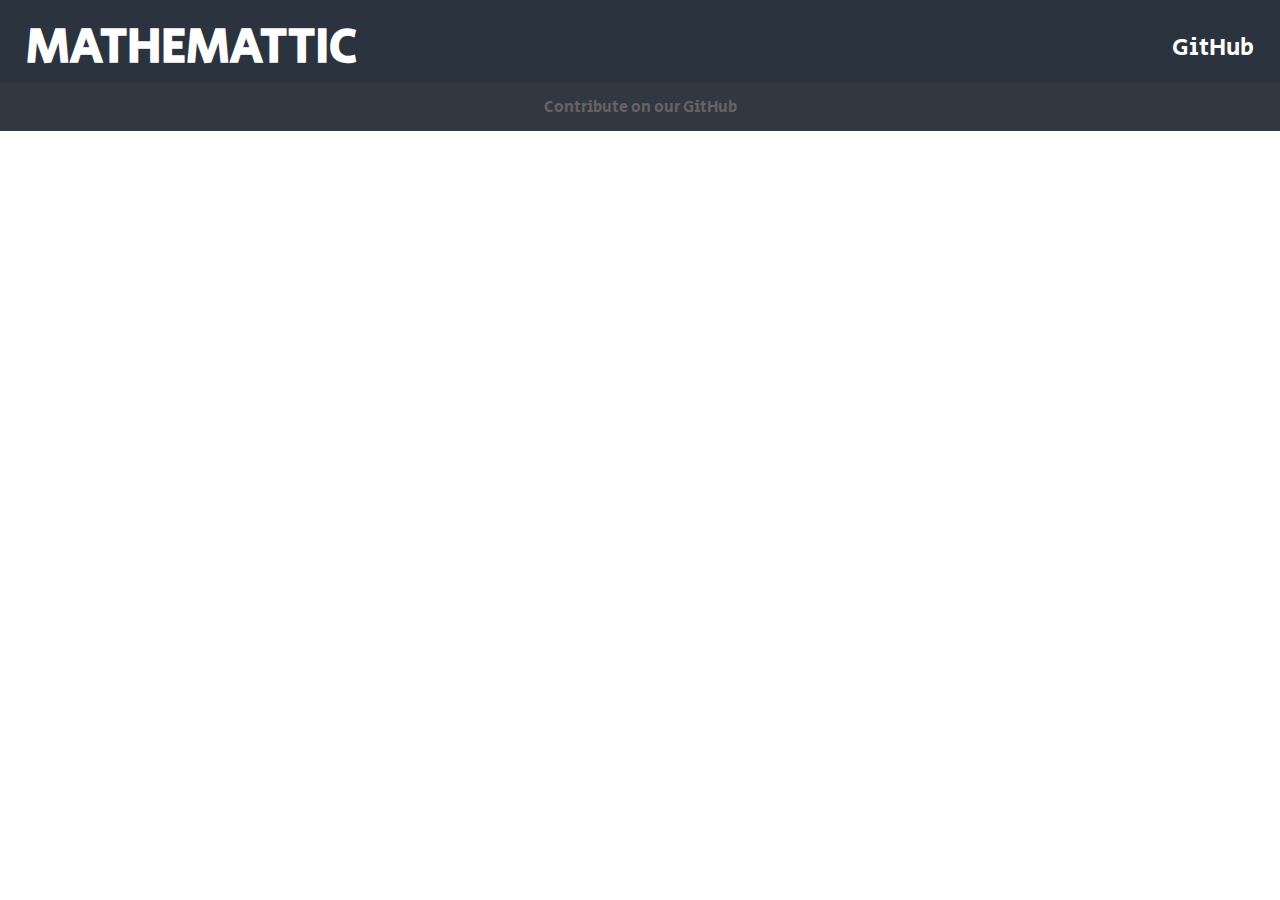
==== source/exercisepages/exercises.html @ 059aaa42 "Added url parameters and updated fonts and formation" ====
<!DOCTYPE html>
<head>
    <meta charset="UTF-8">
    <meta name="viewport" content="width=device-width, initial-scale=1.0">
	<link rel="preconnect" href="https://fonts.googleapis.com">
	<link rel="preconnect" href="https://fonts.gstatic.com" crossorigin>
	<link href="https://fonts.googleapis.com/css2?family=Secular+One&display=swap" rel="stylesheet">
	<link href="https://fonts.googleapis.com/css2?family=Kanit&display=swap" rel="stylesheet"> 
    <link rel="stylesheet" href="/source/exercisepages/style.css">
    <script src="/source/exercisepages/script.js" type="text/javascript"></script>
    <title>Mathemattic</title>
</head>
<body>
    <div class="headbar">
		<div class="logo">
			<h1>MATHEMATTIC</h1>
		</div>
		<div class="text">
			<a href="https://github.com/umloucobr/mathemattic">GitHub</a>
		</div>
	</div>
</body>
<footer>
    <a href="https://github.com/umloucobr/mathemattic">Contribute on our GitHub</a>
</footer>
</html>
---- source/exercisepages/style.css ----
* {
    margin: 0;
    padding: 0;
}

@media only screen and (min-width: 992px) {
    .headbar {
     display: flex;
     justify-content: space-between;
     align-items: center;
     padding-left: 2%;
     padding-right: 2%;
     padding-top: 1%;
     font-size: 1.5em;
     font-family: 'Secular One', sans-serif;
     background-color: rgb(43, 51, 63);
    }

    .mainpage {       
        background-color: rgb(43, 51, 63);
    }

    .headbar .logo h1 {
        color: rgb(255, 255, 255);
    }

    .headbar .text a {
        color: rgb(255, 255, 255);
        text-decoration: none;
        text-align: center;
        font-size: 1.0em;
    }

    footer {
        display: flex;
        justify-content: center;
        align-items: center;
        background-color: rgb(50, 56, 65);
        padding-top: 1%;
        padding-bottom: 1%;
    }

    footer a {
        text-decoration: none;
        font-family: 'Secular One', sans-serif;
        color: rgb(100, 100, 100);
    }
}
@media only screen and (max-width: 992px) {
    
}
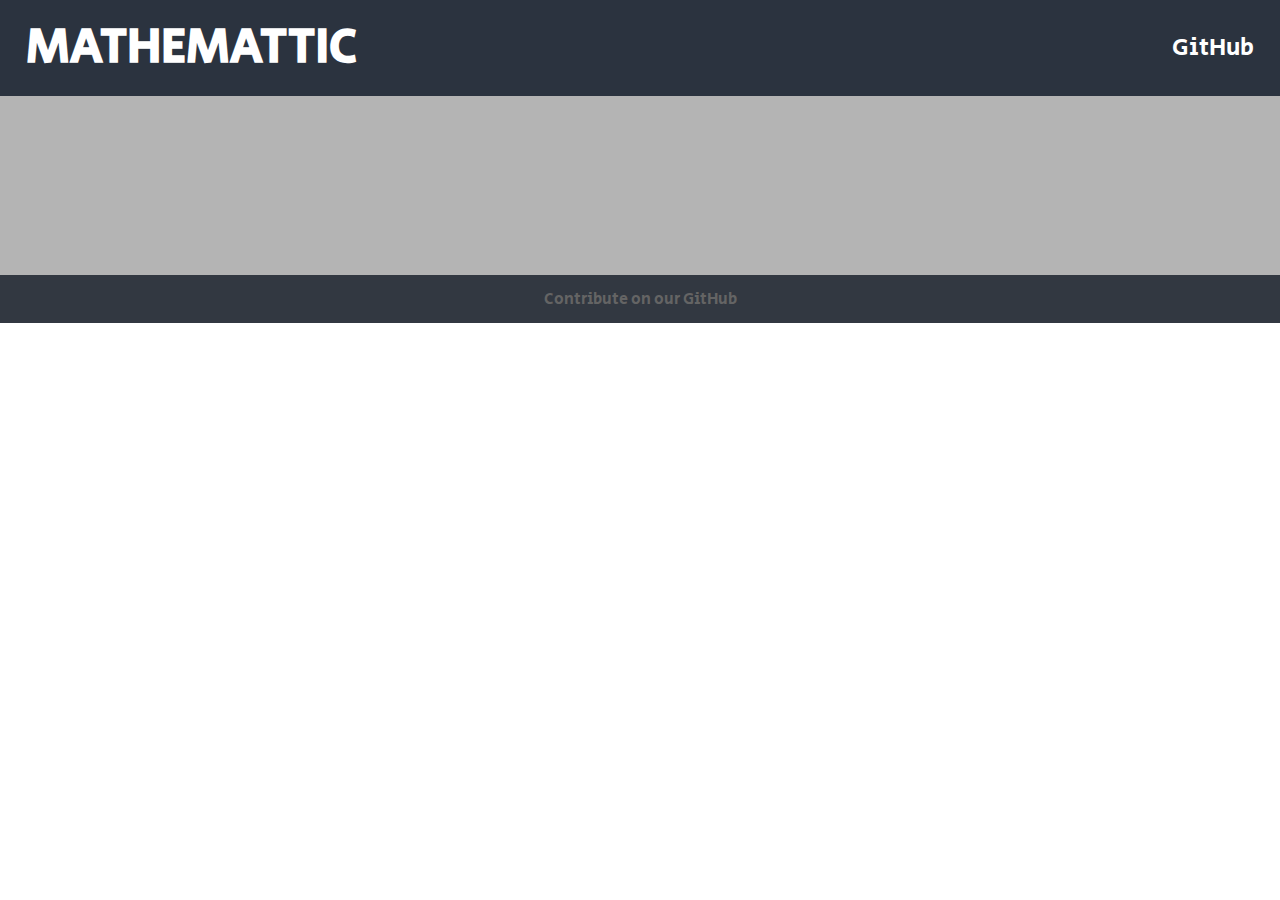
==== commit 500e5632: "Added exercise page images and fixed typos" ====
--- a/source/exercisepages/exercises.html
+++ b/source/exercisepages/exercises.html
@@ -1,13 +1,17 @@
 <!DOCTYPE html>
+<html>
 <head>
     <meta charset="UTF-8">
     <meta name="viewport" content="width=device-width, initial-scale=1.0">
 	<link rel="preconnect" href="https://fonts.googleapis.com">
 	<link rel="preconnect" href="https://fonts.gstatic.com" crossorigin>
 	<link href="https://fonts.googleapis.com/css2?family=Secular+One&display=swap" rel="stylesheet">
-	<link href="https://fonts.googleapis.com/css2?family=Kanit&display=swap" rel="stylesheet"> 
-    <link rel="stylesheet" href="/source/exercisepages/style.css">
-    <script src="/source/exercisepages/script.js" type="text/javascript"></script>
+	<link href="https://fonts.googleapis.com/css2?family=Kanit&display=swap" rel="stylesheet">
+	<link rel="icon" type="image/png" sizes="32x32" href="/assets/favicon/favicon_io/favicon-32x32.png">
+    <link rel="icon" type="image/png" sizes="16x16" href="/assets/favicon/favicon_io/favicon-16x16.png">
+    <link rel="manifest" href="/assets/favicon/favicon_io/site.webmanifest"> 
+    <link rel="stylesheet" href="style.css">
+    <script src="script.js" type="text/javascript"></script>
     <title>Mathemattic</title>
 </head>
 <body>
@@ -19,6 +23,11 @@
 			<a href="https://github.com/umloucobr/mathemattic">GitHub</a>
 		</div>
 	</div>
+	<div class="exercisescontainer">
+		<div class="exercises">
+
+		</div>
+	</div>
 </body>
 <footer>
     <a href="https://github.com/umloucobr/mathemattic">Contribute on our GitHub</a>
--- a/source/exercisepages/style.css
+++ b/source/exercisepages/style.css
@@ -11,6 +11,7 @@
      padding-left: 2%;
      padding-right: 2%;
      padding-top: 1%;
+     padding-bottom: 1%;
      font-size: 1.5em;
      font-family: 'Secular One', sans-serif;
      background-color: rgb(43, 51, 63);
@@ -29,6 +30,23 @@
         text-decoration: none;
         text-align: center;
         font-size: 1.0em;
+    }
+    
+    .exercisescontainer {
+        display: flex;
+        padding-top: 5%;
+        padding-bottom: 5%;
+        background-color: rgb(180, 180, 180);
+        font-size: 1.0em;
+        color: rgb(50, 51, 63);
+        font-family: 'Kanit', sans-serif;
+    }
+
+    .exercises {
+        align-items: center;
+        justify-content: center;
+        padding-top: 2%;
+        padding-bottom: 2%;
     }
 
     footer {
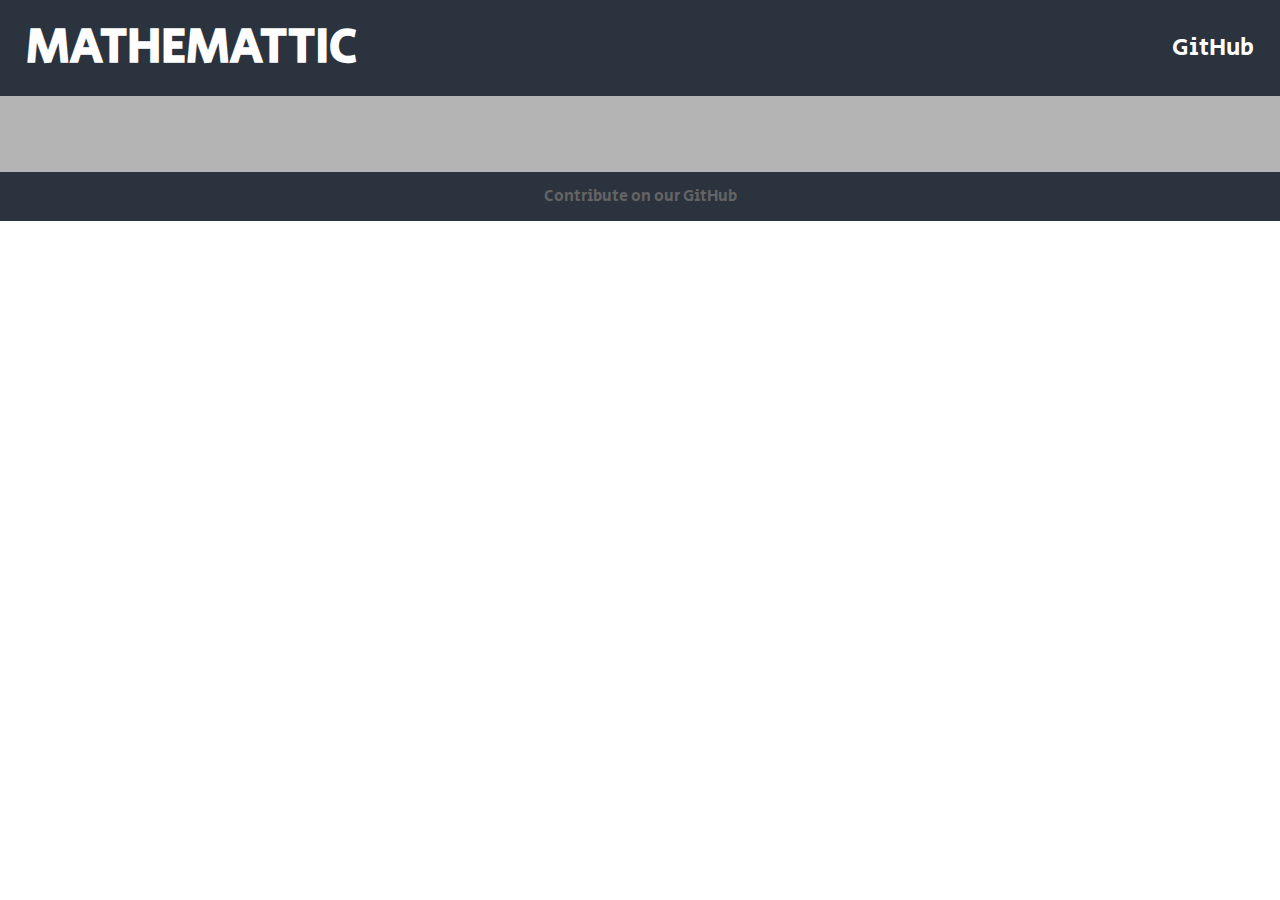
==== commit 2447a30f: "Added exercise column boilerplate, buttons and minor color fixes" ====
--- a/source/exercisepages/exercises.html
+++ b/source/exercisepages/exercises.html
@@ -24,9 +24,15 @@
 		</div>
 	</div>
 	<div class="exercisescontainer">
-		<div class="exercises">
-
-		</div>
+		<div class="exercises1"></div>
+		<div class="exercises2"></div>
+		<div class="exercises3"></div>
+		<div class="exercises4"></div>
+		<div class="exercises5"></div>
+		<div class="exercises6"></div>
+		<div class="exercises7"></div>
+		<div class="exercises8"></div>
+		<div class="exercises9"></div>
 	</div>
 </body>
 <footer>
--- a/source/exercisepages/style.css
+++ b/source/exercisepages/style.css
@@ -34,26 +34,43 @@
     
     .exercisescontainer {
         display: flex;
-        padding-top: 5%;
-        padding-bottom: 5%;
+        flex-direction: column;
+        padding-top: 3%;
+        padding-bottom: 3%;
         background-color: rgb(180, 180, 180);
         font-size: 1.0em;
         color: rgb(50, 51, 63);
         font-family: 'Kanit', sans-serif;
+        align-items: center;
     }
 
-    .exercises {
+    .exercisescontainer img {
+        display: flex;
+        padding-top: 2%;
+    }
+
+    .button {
+        padding-top: 1%;
+        display: flex;
         align-items: center;
         justify-content: center;
-        padding-top: 2%;
-        padding-bottom: 2%;
+    }
+
+    .button button {
+        flex-direction: row;
+        color: rgb(180, 180, 180);
+        background-color: rgb(43, 51, 63);
+        border-color: rgb(0, 0, 0);
+        border-radius: 4px;
+        margin-left: 2%;
+        margin-right: 2%;   
     }
 
     footer {
         display: flex;
         justify-content: center;
         align-items: center;
-        background-color: rgb(50, 56, 65);
+        background-color: rgb(43, 51, 63);
         padding-top: 1%;
         padding-bottom: 1%;
     }
